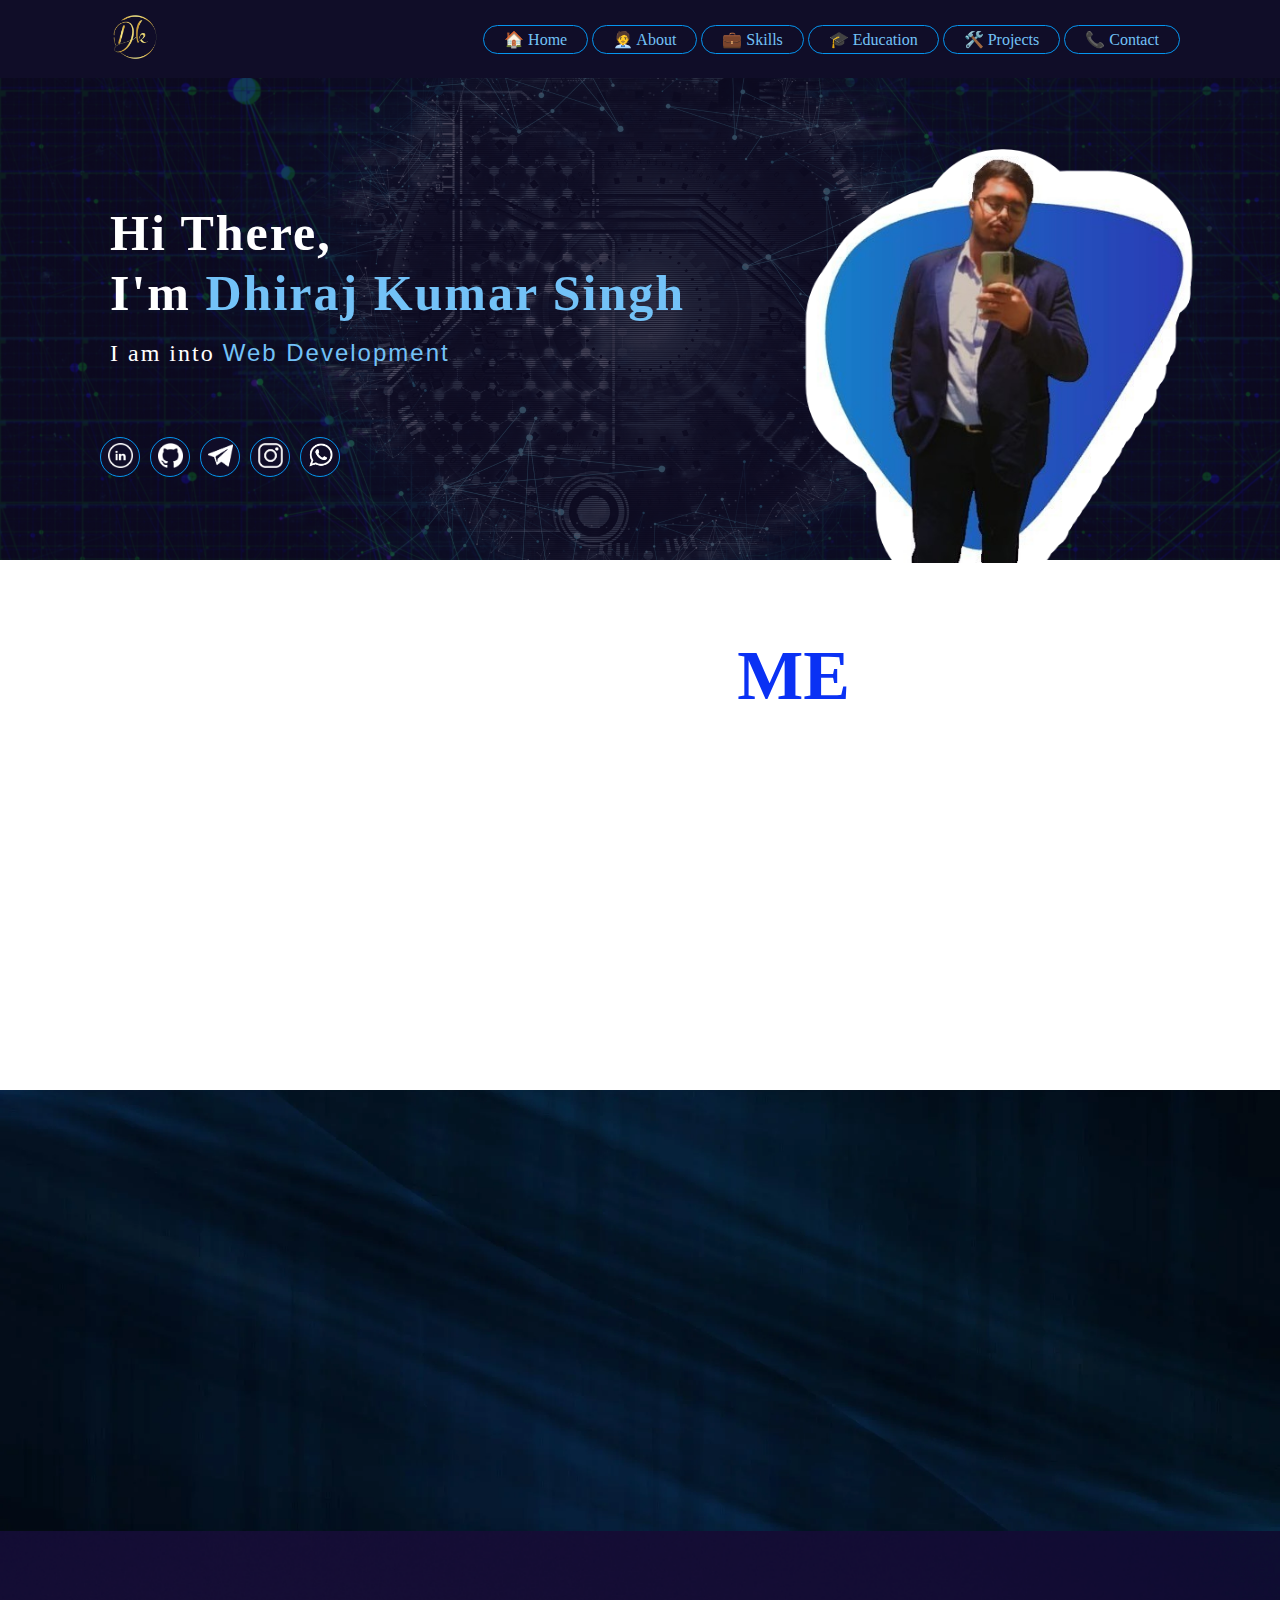
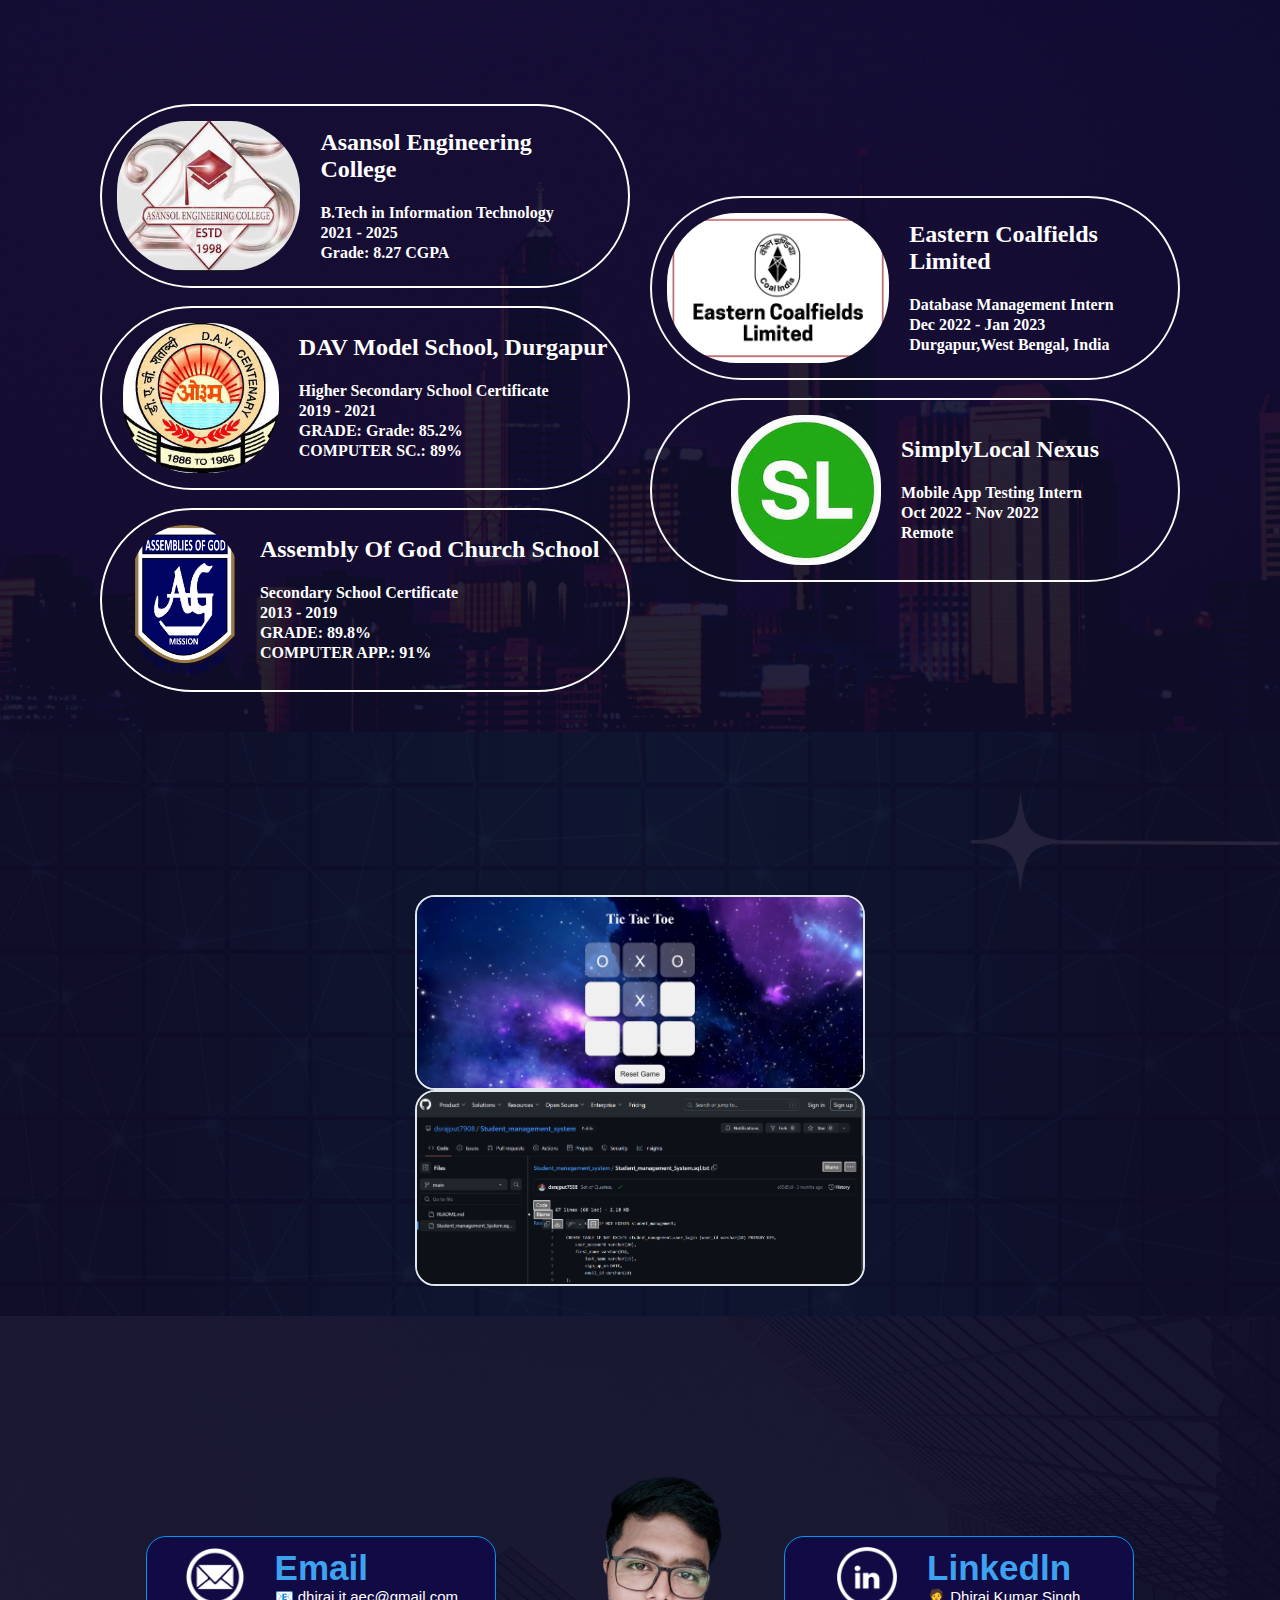
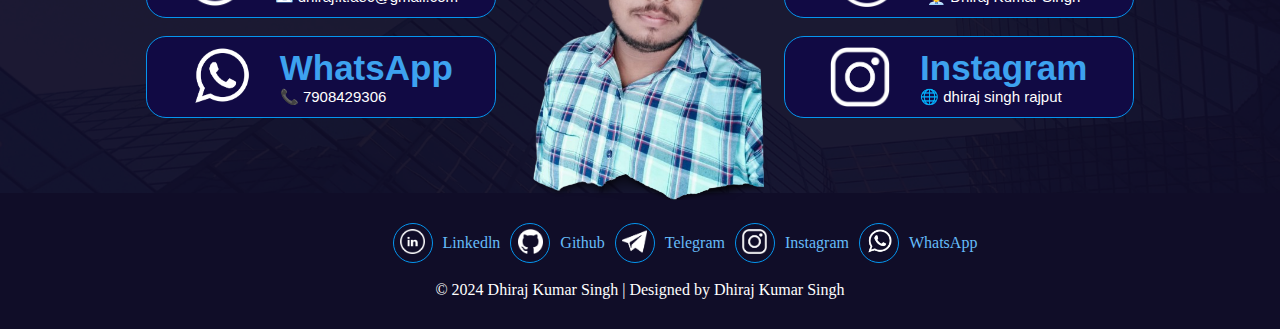
==== index.html @ 4621ebb4 "first commit" ====
<!DOCTYPE html>
<html lang="en">
<head>
    <meta charset="UTF-8">
    <meta name="viewport" content="width=device-width, initial-scale=1.0">
    <title>Dhiraj Portfolio</title>
    <link rel="icon" type="image/x-icon" href="images/dk_deep-.png">
    <link rel="stylesheet" href="style.css">
    <script src="script.js"></script>
</head>
<body>
    <header class="header">
       <nav>
        <div class="head-txt">
            <img src="images/dk_deep-.png" alt="">
        </div>
        <div class="head-btn">
            <a href="#home" class="scroll-to">🏠 Home</a>
            <a href="#about" class="scroll-to">🧑‍💼 About</a>
            <a href="#skills" class="scroll-to">💼 Skills</a>
            <a href="#education" class="scroll-to">🎓 Education</a>
            <a href="#project" class="scroll-to">🛠️ Projects</a>
            <a href="#contact" class="scroll-to">📞 Contact</a>
        </div>
       </nav>  
    </header>

    <section id="home">
        <div class="home">
            <table>
                <tr> 
                    <th>
                        <div class="heading">
                            <div>Hi There,</div>
                            <div>I'm <span class="colored-text">Dhiraj Kumar Singh</span></div>
                        </div>
                        <div class="sub-heading">
                            <div>I am into <span id="typing-container"></span></div>
                        </div>
                        <script src="script.js"></script>
                        <br><br><br>
                        <div class="logo-btn">
                            <button class="logo" onclick="openLink('https://www.linkedin.com/in/dhiraj-kumar-singh-a0631321b')"><img src="images/Linkidn.png" alt=""></button>
                            <button class="logo" onclick="openLink('https://github.com/dsrajput7908/')"><img src="images/Github.png" alt=""></button>
                            <button class="logo" onclick="openLink('https://telegram.me/+917908429306')"><img src="images/Telegram.png" alt=""></button>
                            <button class="logo" onclick="openLink('https://www.instagram.com/babusaheb.2605/')"><img src="images/Instagram.png" alt=""></button>
                            <button class="logo" onclick="openLink('https://wa.me/917908429306')"><img src="images/Whatsapp.png" alt=""></button>
                        </div>
                    </th> 
                    <th>
                        <div class="home-img"><img src="images/dhiraj-img.png" alt=""></div>
                    </th> 
                </tr>
            </table>
        </div>
    </section>

    <section id="about">
        <div class="about">
            <div class="abt-img"><img src="images/about.png" alt=""></div>
            <div class="about-hd">
                <h1>About <span style="color: #0a31f4;">ME</span></h1>
            </div>
            <div class="about-p">
                <p><span style="font-size: 20px; font-weight: bold; color: #67a4ea;">Hey there! 👋</span><br></p>
                <p>I'm Dhiraj, your friendly neighborhood code ninja 🚀. Imagine a mix of coffee-fueled coding marathons and brainstorming sessions under the starry digital sky 🌟. With a knack for turning caffeine into code and ideas into innovation, I'm on a mission to conquer the digital realm, one bug at a time. 💻</p>
                <p>When I'm not busy crafting software wonders, you'll find me diving into programming, scaling mountains ⛰️, and exploring the endless possibilities of tech. Plus, I've got a fiery passion for entrepreneurship 🔥.</p>
                <p>Let's connect, collaborate, and create some digital magic together! 🎩✨</p>
            </div>
        </div>
        <script src="script.js"></script>
    </section>
    
    <section id="skills">
        <div class="skills">
            <div class="skills-hd">
                <h1>My <span style="color: #0b1ef2;">Skills</span></h1>
            </div><br>
            <div class="skills-icons">
                <div class="card">
                    <img src="images/html.png" alt="HTML">
                    <h1>HTML</h1>
                </div>
                <div class="card">
                    <img src="images/css.png" alt="CSS">
                    <h1>CSS</h1>
                </div>
                <div class="card">
                    <img src="images/js.png" alt="JavaScript">
                    <h1>JavaScript</h1>
                </div>
                <div class="card">
                    <img src="images/java.png" alt="Java">
                    <h1>Java</h1>
                </div>
                <div class="card">
                    <img src="images/c.png" alt="C">
                    <h1>C</h1>
                </div>
                <div class="card">
                    <img src="images/python.png" alt="Python">
                    <h1>Python</h1>
                </div>
            </div>
        </div>
    </section>
    
    <section id="education">
        <div class="education">
            <div class="skills-hd">
                <h1>Education & <span style="color: #3606f8;">Experiences</span></h1>
            </div><br>
            <div class="ed-table">
                <table>
                    <tr>
                        <th>
                            <div class="ed-card">
                                <img src="images/aec_logo.png" alt="">
                                <div class="description1">
                                    <h1>Asansol Engineering College</h1><br>
                                    <p1>B.Tech in Information Technology</p1>
                                    <p2>2021 - 2025</p2>
                                    <p3>Grade: 8.27 CGPA</p3>
                                </div>
                            </div><br>
                            <div class="ed-card">
                                <img src="images/dav_logo.png" alt="">
                                <div class="description1">
                                    <h1>DAV Model School, Durgapur</h1><br>
                                    <p1>Higher Secondary School Certificate</p1>
                                    <p2>2019 - 2021</p2>
                                    <p3>GRADE: Grade: 85.2%</p3>
                                    <p3>COMPUTER SC.: 89%</p3>
                                </div>
                            </div><br>
                            <div class="ed-card">
                                <img src="images/Ag_logo.png" alt="">
                                <div class="description1">
                                    <h1>Assembly Of God Church School</h1><br>
                                    <p1>Secondary School Certificate</p1>
                                    <p2>2013 - 2019</p2>
                                    <p3>GRADE: 89.8%</p3>
                                    <p3>COMPUTER APP.: 91%</p3>
                                </div>
                            </div>
                        </th>
                        <th>
                            <div class="ex-card">
                                <img src="images/ECL logo.png" alt="">
                                <div class="description2">
                                    <h1>Eastern Coalfields Limited</h1><br>
                                    <p1>Database Management Intern</p1>
                                    <p2>Dec 2022 - Jan 2023</p2>
                                    <p3>Durgapur,West Bengal, India</p3>
                                </div>
                            </div><br>
                            <div class="ex-card">
                                <img src="images/SL_logo.png" alt="">
                                <div class="description2">
                                    <h1>SimplyLocal Nexus</h1><br>
                                    <p1>Mobile App Testing Intern</p1>
                                    <p2>Oct 2022 - Nov 2022</p2>
                                    <p3>Remote</p3>
                                </div>
                            </div><br>
                            </div>                        
                        </th>
                    </tr>
                </table>
            </div>
        </div>
    </section>
    
    <section id="project">
        <div class="project">
            <div class="skills-hd">
                <h1>My <span style="color: #0c30e5;">Projects</span></h1>
            </div><br>
            <div class="prs">
                <div class="pr-card">
                    <img src="images/TTT Game.png" alt="">
                    <div class="pr-body">
                        <h1>Tic-Tac-Toe Game</h1><br>
                        <p>This Tic Tac Toe Game is fun playing and also helps in Stress relieving.It is made using HTML, CSS, and JavaScript. It is the frontend of the website and took 2.5 days to complete.</p><br>
                        <a href="https://dsrajput7908.github.io/Tic-Tac-Toe-Game/">Github →</a>
                    </div>
                </div>
                </div>
                <div class="pr-card">
                    <img src="images/ST_SQL.png" alt="">
                    <div class="pr-body">
                        <h1>Student Management System in SQL</h1><br>
                        <p>The Github repository contains source code for Student Management System. The SQL queries are written for MYSQL database.</p><br>
                        <a href="https://github.com/dsrajput7908/Student_management_system">Github →</a>
                    </div>
                </div>
                </div>
            </div>
        </div>
    </section>
    
    <section id="contact">
        <div class="contact">
            <div class="skills-hd">
                <h1>Contact <span style="color: #1607ea;">Me</span></h1>
            </div>
            <div class="contact-body">
                <table>
                    <tr>
                        <th>
                            <div class="cont-card">
                                <img src="images/email.png" alt="Email Icon" class="card-img">
                                <div class="card-content">
                                    <h1 class="card-title">Email</h1>
                                    <a href="mailto:dhiraj.it.aec@gmail.com" class="card-email">📧 dhiraj.it.aec@gmail.com</a>
                                </div>
                            </div><br>
                            <div class="cont-card">
                                <img src="images/Whatsapp.png" alt="Whatsapp Icon" class="card-img">
                                <div class="card-content">
                                    <h1 class="card-title">WhatsApp</h1>
                                    <a href="tel:+917908429306" class="card-email">📞 7908429306</a>
                                </div>
                            </div>
                        </th>
                        <th>
                            <img src="images/contact-img.png" class="cont-img">
                        </th>
                        <th>
                            <div class="cont-card">
                                <img src="images/Linkidn.png" alt="Linkidn Icon" class="card-img">
                                <div class="card-content">
                                    <h1 class="card-title">Linkedln</h1>
                                    <a href="https://www.linkedin.com/in/dhiraj-kumar-singh-a0631321b" class="card-email">🧑‍💼 Dhiraj Kumar Singh</a>
                                </div>
                            </div><br>
                            <div class="cont-card">
                                <img src="images/Instagram.png" alt="Instagram Icon" class="card-img">
                                <div class="card-content">
                                    <h1 class="card-title">Instagram</h1>
                                    <a href="https://www.instagram.com/babusaheb.2605?igsh=MTluaXNweDVzamlpaQ==" class="card-email">🌐 dhiraj singh rajput</a>
                                </div>
                            </div>
                        </th>
                    </tr>
                </table>            
            </div>
        </div>
    </section>
    

    <footer>
        <div class="logo-btn2">
            <button class="logo" onclick="openLink('https://www.linkedin.com/in/dhiraj-kumar-singh-a0631321b')"><img src="images/Linkidn.png" alt=""></button>
            <p>Linkedln</p>
            <button class="logo" onclick="openLink('https://github.com/dsrajput7908/')"><img src="images/Github.png" alt=""></button>
            <p>Github</p>
            <button class="logo" onclick="openLink('https://telegram.me/+917908429306')"><img src="images/Telegram.png" alt=""></button>
            <p>Telegram</p>
            <button class="logo" onclick="openLink('https://www.instagram.com/babusaheb.2605?igsh=MTluaXNweDVzamlpaQ==')"><img src="images/Instagram.png" alt=""></button>
            <p>Instagram</p>
            <button class="logo" onclick="openLink('https://wa.me/917908429306')"><img src="images/Whatsapp.png" alt=""></button>
            <p>WhatsApp</p>
        </div><br>
        <div>
            &copy; 2024 Dhiraj Kumar Singh | Designed by Dhiraj Kumar Singh
        </div>
    </footer>
</body>
</html>
---- style.css ----
*{
    padding: 0;
    margin: 0;
    box-sizing: border-box;
    font-family: 'Times New Roman', Times, serif;
}

/* Keyframes for slide-in animation */
@keyframes slideInFromLeft {
    0% {
        transform: translateX(-30%);
        opacity: 0;
    }
    100% {
        transform: translateX(0);
        opacity: 1;
    }
}

/* Apply animation to buttons */
.animate-slide-in {
    animation: slideInFromLeft 1.5s ease-out forwards;
}

nav{
    display: flex;
    justify-content: space-between;
    align-items: center;
    text-align: center;
    width: 100%;
    top: 0;
    background-color: #100D28;
    color: aliceblue;
    position: fixed;
    padding: 2px 100px;
    box-sizing: border-box; 
    z-index: 1000;
}

nav .head-txt img{
    height: 70px;
}

nav .head-btn a{
    display: inline-block; 
    padding: 4px 20px; 
    background-color: #100D28;
    color: #73c2f7;
    border-radius: 50px;
    border: 1.3px solid #0595ef;
    cursor: pointer;
    text-decoration: none;
    transition: background-color 0.3s, color 0.3s, transform 0.2s;
}

nav .head-btn a:hover {
    background-color: #72d7f3;
    color: #100D28;
}

nav .head-btn a:active {
    background-color: #73c2f7; 
    color: #ffffff; 
    font-weight: bold;
    transform: scale(0.98); 
}

.home{
    display: flex;
    justify-content: center;
    align-items: center;
    background-size: cover; 
    background-position: center; 
    background-repeat: no-repeat;
    height: 500px;
    width: 100%;
    padding-top: 60px;
    padding-bottom: 0;
    margin-top: 60px;
    background-image: url('images/background-home.png');
    color: #ffffff;
}

table {
    width: 100%; 
    border-collapse: collapse;
    top: 40px;
}

th{
    padding: 10px; 
    text-align: left; 
}

.heading{
    font-size: 50px;
    color: #ffffff;
    text-align: left;
    padding-left: 100px;
    line-height: 60px;
    letter-spacing: 2px;
    font-family:'Segoe UI', Tahoma, Geneva, Verdana, sans-serif;
}

.sub-heading{
    font-size: 24px;
    color: #ffffff;
    text-align: left;
    padding-left: 100px;
    line-height: 60px;
    letter-spacing: 2px;
    font-weight: 100;
    font-family: Arial, Helvetica, sans-serif;
}

#typing-container {
    font-size: 24px;
    color: #73c2f7;
    text-align: left;
    line-height: 60px;
    letter-spacing: 2px;
    font-weight: 100;
    font-family: Arial, Helvetica, sans-serif;
}

.colored-text {
    color: #73c2f7; 
}

.home-img img{
    height: 450px;
    animation: float 2s ease-in-out infinite;
}

@keyframes float {
    0% {
        transform: translateY(0);
    }
    50% {
        transform: translateY(-22px);
    }
    100% {
        transform: translateY(0);
    }
}

.dcv{
    width: 170px;
    height: 40px;
    position: absolute;
    left: 100px;
    font-weight: bold;
    background-color: #100D28;
    color: #73c2f7;
    border-radius: 50px;
    border: 1.3px solid #0595ef;
    cursor: pointer;
    transition: background-color 0.3s, color 0.3s, transform 0.2s;
}

.dcv:hover {
    background-color: #73c2f7;
    color: #100D28;
}

.dcv:active {
    background-color: #0595ef; 
    color: #ffffff; 
    font-weight: bold;
    transform: scale(0.98); 
}

.logo{
    width: 40px;
    height: 40px;
    left: 100px;
    font-weight: bold;
    background-color: #100D28;
    color:  #73c2f7;
    border-radius: 50px;
    border: 1.3px solid #0595ef;
    cursor: pointer;
    transition: background-color 0.3s, color 0.3s, transform 0.2s;
}

.logo:hover {
    background-color: #0595ef;
    color: #100D28;
}

.logo:active {
    background-color: #0595ef; 
    color: #ffffff; 
    font-weight: bold;
    transform: scale(0.98); 
}

.logo img{
    height: 25px;
}

.logo-btn{
    padding-left: 90px;
    display: flex;
    gap: 10px;
    align-items: center;
}

.about{
    display: flex;
    flex-direction: column;
    justify-content: center;
    align-items: center;
    width: 100%;
    background-size: cover; 
    background-position: center; 
    background-repeat: no-repeat;
    position: relative;
    height: 530px;
    padding-left: 450px;
    padding-top: 30px;
    padding-bottom: 100px;
    color: #ffffff;
    background-image: url('images/About\ Banner.png');
}

.about-hd{
    display: flex;  
    align-items: center;     
    text-align: center;     
    height: 100%;
    width: 80%;
    font-size: 35px;
    font-weight: bold;
    color: #ffffff;
    font-family: Verdana, Geneva, Tahoma, sans-serif;
    opacity: 0;
    transform: translateY(50px);
    transition: opacity 0.5s ease-out, transform 1s ease-out;
    margin: 20px 0;
}

.about-hd.visible{
    opacity: 1;
    transform: translateY(0);
}

.about-p{
    display: flex;
    flex-direction: column;
    height: 100%;
    width: 80%;
    padding-right: 30px;
    font-size: 15px;
    font-family:Verdana, Geneva, Tahoma, sans-serif;
}

.about-p p {
    opacity: 0;
    transform: translateY(20px);
    transition: opacity 0.5s ease-out, transform 1s ease-out;
    margin: 10px 0;
}

.about-p p.visible {
    opacity: 1;
    transform: translateY(0);
}

.abt-img img{
    display: flex;
    position: absolute;
    height: 380px;
    left: 3%;
    margin-top: 30px;
    transform: translateY(50px);
    transition: opacity 0.5s ease-out, transform 1s ease-out;
}

.abt-img.visible img {
    opacity: 1;
    transform: translateY(0);
}

.skills {
    display: flex;  
    flex-direction: column;
    justify-content: center; 
    align-items: center;       
    background-image: url('images/skills-bg.png');
    background-size: cover; 
    background-position: center; 
    background-repeat: no-repeat;
    padding: 60px 40px; /* Added padding for better spacing */
    width: 100%;
}

.skills-hd {
    display: flex;  
    justify-content: center; 
    align-items: center;     
    text-align: center;     
    width: 100%; /* Changed to 100% for full-width heading */
    margin-bottom: 20px;
    font-size: 35px;
    font-weight: bold;
    color: white;
    font-family: Verdana, Geneva, Tahoma, sans-serif;
    opacity: 0;
    transform: translateY(50px);
    transition: opacity 0.5s ease-out, transform 1s ease-out;
}

.skills-hd.visible{
    opacity: 1;
    transform: translateY(0);
}

.skills-icons {
    display: flex;
    flex-wrap: wrap;
    justify-content: center;
    gap: 20px;
}

.card {
    width: 150px; 
    text-align: center;
    font-family: Verdana, Geneva, Tahoma, sans-serif;
    color: white;
    font-size: 15px;
    border: white;
    border-radius: 8px; 
    padding: 10px; 
    box-shadow: 0 4px 8px rgba(224, 231, 236, 0.1); 
    opacity: 0;
    transform: translateX(-100px);
    transition: transform 1s ease-out, opacity 1s ease-out, transform 0.3s;
}

.card.visible {
    opacity: 1;
    transform: translateX(0);
}

.card img {
    width: 100%;
    border-radius: 4px; 
}

.card h1 {
    font-size: 18px; 
    margin-top: 10px; 
}

.card:hover {
    transform: scale(1.05);
    box-shadow: 0 8px 16px rgba(4, 24, 242, 0.473); 
}

.education{
    display: flex;  
    flex-direction: column;
    justify-content: center; 
    align-items: center;   
    padding-top: 45px;   
    padding-bottom: 30px; 
    background-image: url('images/education\ banner.png');
    background-size: cover; 
    background-position: center; 
    background-repeat: no-repeat;
    width: 100%;
}

.education table{
    width: 100%;
}

.ed-card, .ex-card{
    display: flex;
    justify-content: center;
    align-items: center;
    width: 530px;
    border-radius: 100px;
    padding: 15px;
    gap: 20px;
    transition: transform 0.3s, box-shadow 0.3s;
}

.ed-card img, .ex-card img{
    height: 150px;
    border-radius: 70px;
}

.ed-card{
    background-color: none;
    border: 2px solid #ffffff;
}

.ex-card{
    background-color: none;
    border: 2px solid #f8f8f8;
}

.ex-card:hover{
    transform: translateY(-10px);
    box-shadow: 0 8px 16px rgba(4, 24, 242, 0.473); 
}

.ed-card:hover{
    transform: translateY(-10px);
    box-shadow: 0 8px 16px rgba(5, 75, 227, 0.703); 
}

.description1, .description2{
    display: flex;
    flex-direction: column;
    justify-content: center;
    align-items: left;
    font-family: 'Arial', sans-serif;
    line-height: 20px;
}

.description1 h1, .description2 h1{
    font-size: 1.5em;
    font-weight: bolder;
    line-height: 27px;
}

.description1 p1, .description1 p2, .description1 p3{
    color: white;
}

.description1{
    color: white;
}

.description2{
    color: white;
}

.description2 p1, .description2 p2, .description2 p3{
    color: white;
}

 .project{
    display: flex;
    flex-direction: column;
    justify-content: center;
    align-items: center;
    padding-top: 45px;   
    padding-bottom: 30px; 
    background-image: url('images/pr-banner.png');
    background-size: cover; 
    background-position: center; 
    background-repeat: no-repeat;
    width: 100%;
 }

 .prs{
    display: flex;
    flex-wrap: wrap;
    justify-content: center;
    gap: 20px;
 }

 .pr-card{
    display: flex;
    position: relative;
    overflow: hidden;
    border-radius: 20px;
    border: 2px solid #e0e8ed;
    width: 450px;
    height: 100%;
 }

 .pr-card img{
    width: 100%;
    object-fit: cover;
  }

.pr-body{
    display: flex;
    flex-direction: column;
    justify-content: center;
    align-items: left;
    width: 100%;
    height: 100%;
    left: 0;
    bottom: -100%;
    position: absolute;
    color: #ffffff;
    padding: 15px 20px;
    background-color: rgba(0, 0, 0, 0.55);
    backdrop-filter: blur(5px);
    transition: 1.5s;
}

.pr-card:hover .pr-body{
    bottom: 0;
    box-shadow: 0 8px 16px rgba(4, 24, 242, 0.473); 
}

.pr-body h1{
    text-transform: capitalize;
    font-size: 25px;
    font-family: cursive;
    font-weight: bolder;
}

.pr-body a{
    text-transform: capitalize;
    font-size: 15px;
    font-family: cursive;
    font-weight: bolder;
    cursor: pointer;
    color: #0595ef;
    text-decoration: none;
}

.contact{
    display: flex;
    flex-direction: column;
    justify-content: center;
    align-items: center;
    padding-top: 45px;    
    background-image: url('images/contact-banner.png');
    background-size: cover; 
    background-position: center; 
    background-repeat: no-repeat;
    width: 100%;
    height: 477px;
 }

 .contact-body{
    display: flex;
    flex-wrap: wrap;
    justify-content: center;
    gap: 50px;
 }

 .contact-body table{
    width: 80%;
 }

 .cont-card{
    display: flex;
    justify-content: center;
    align-items: center;
    width: 350px;
    border-radius: 20px;
    padding: 10px;
    background-color: #110A44;
    border: 1.5px solid #0595ef;
    gap: 30px;
    transition: transform 0.3s;
 }

 .cont-card:hover {
    transform: translateY(-10px);
    box-shadow: 0 8px 16px rgba(4, 24, 242, 0.473);
}

 .card-content {
    display: flex;
    flex-direction: column;
}

.card-content h1{
    font-size: 35px;
    color: #3da2ef;
    font-family: 'Segoe UI', Tahoma, Geneva, Verdana, sans-serif;
}

.card-content a{
    font-size: 15px;
    font-weight: 100;
    color: #ffffff;
    text-decoration: none;
    font-family: 'Segoe UI', Tahoma, Geneva, Verdana, sans-serif;
}

 .cont-card img{
    width: 60px;
    height: 60px;
    display: block;
 }

 .cont-img{
    height: 350px;
 }

 footer {
    background-color: #100D28; 
    padding: 30px 0; 
    text-align: center; 
    color: #ffffff;
}

.logo-btn2{
    display: flex;
    justify-content: center; 
    align-items: center;
    flex-wrap: wrap; 
    padding-left: 90px;
    gap: 10px;
    align-items: center;
    color: #66bcf9;
}
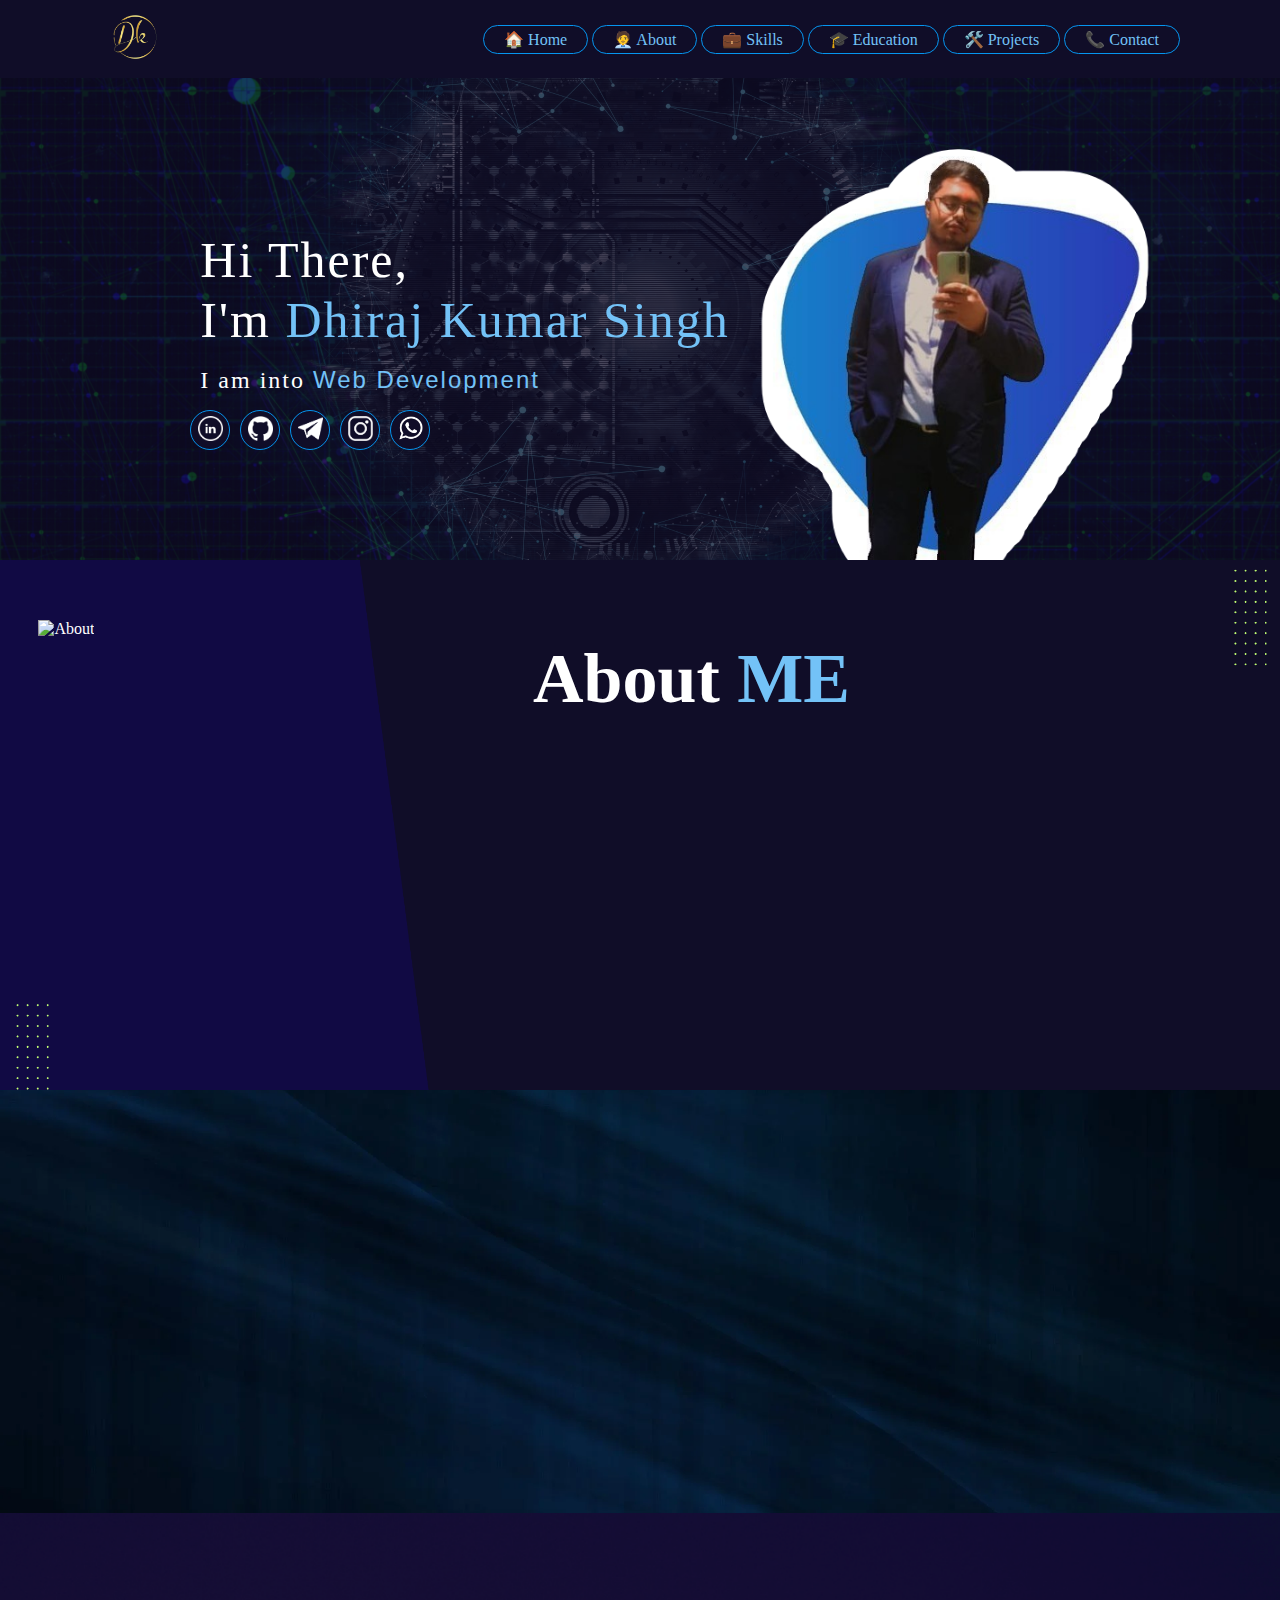
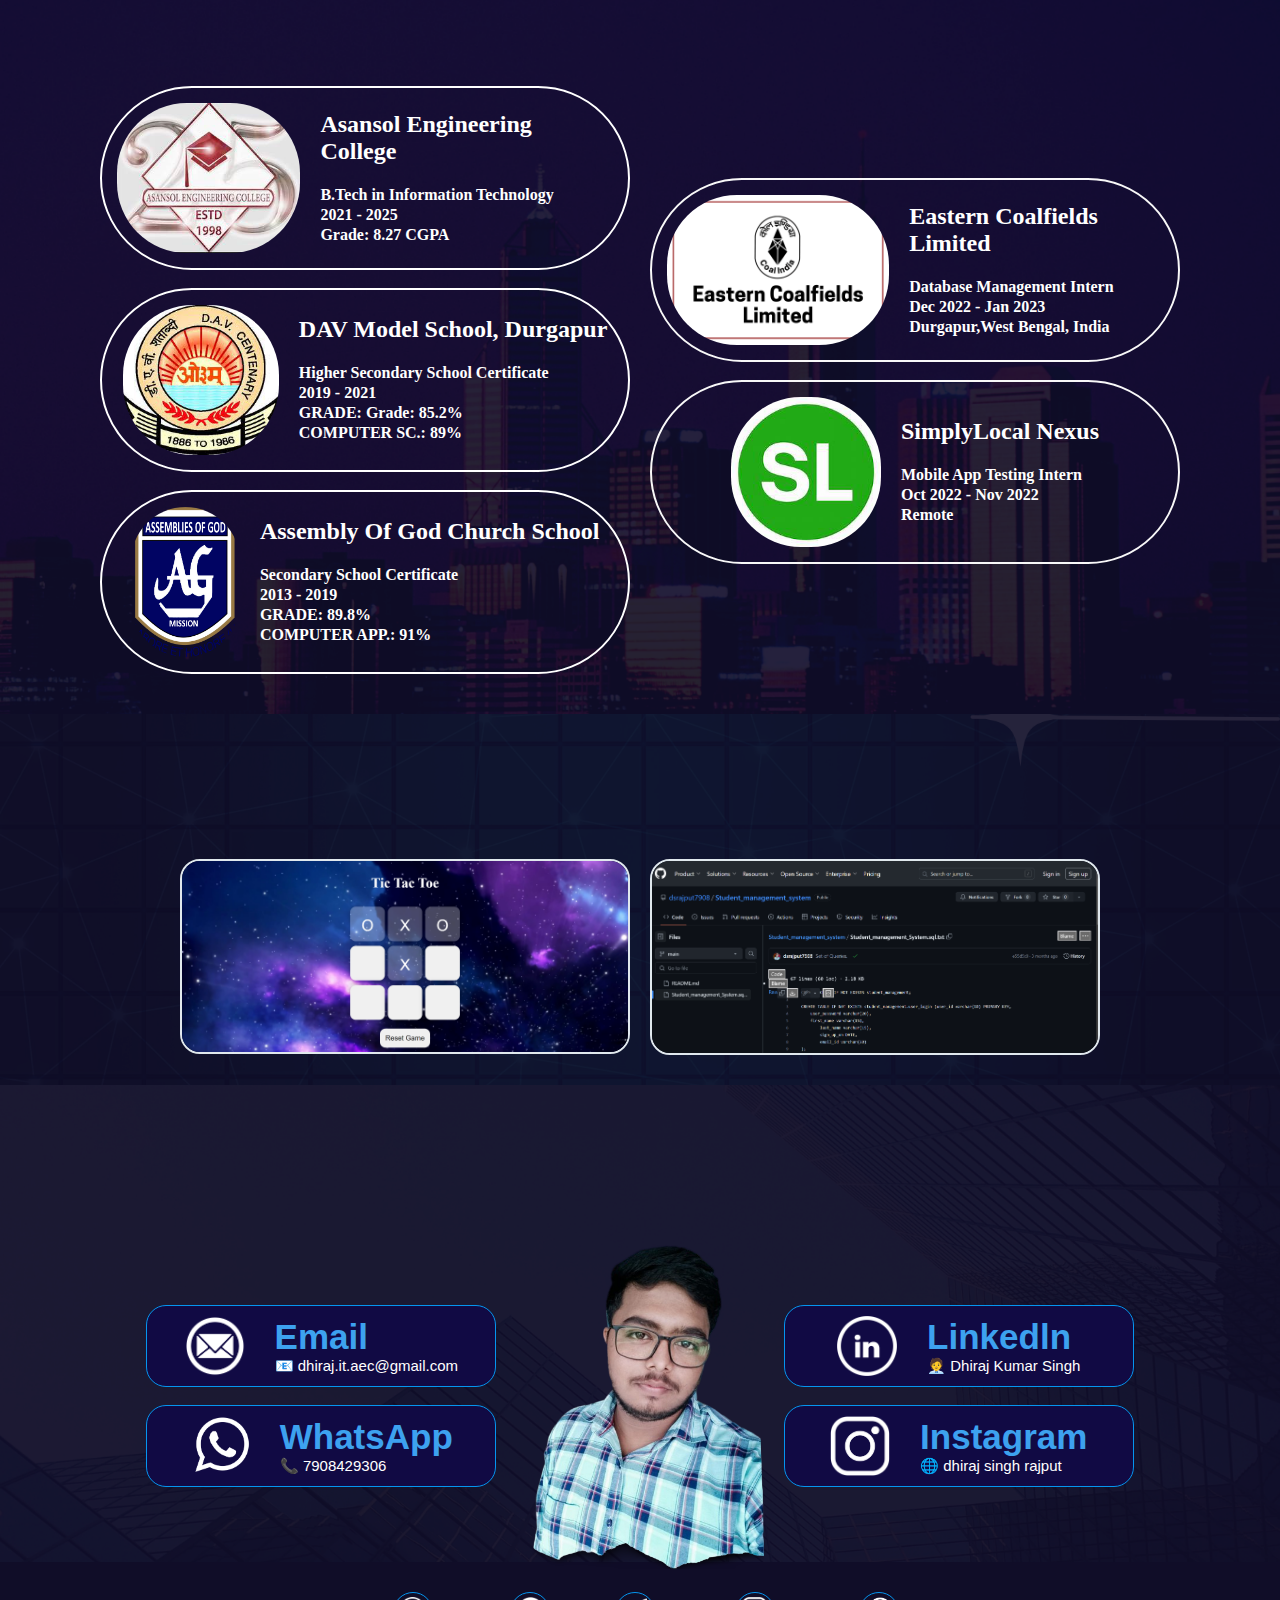
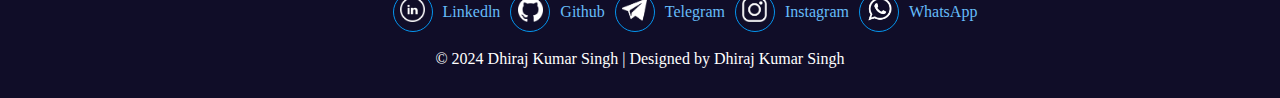
==== commit a59a57a1: "Fixed some Bugs" ====
--- a/index.html
+++ b/index.html
@@ -6,30 +6,30 @@
     <title>Dhiraj Portfolio</title>
     <link rel="icon" type="image/x-icon" href="images/dk_deep-.png">
     <link rel="stylesheet" href="style.css">
-    <script src="script.js"></script>
+    <script src="script.js" defer></script>
 </head>
 <body>
     <header class="header">
-       <nav>
-        <div class="head-txt">
-            <img src="images/dk_deep-.png" alt="">
-        </div>
-        <div class="head-btn">
-            <a href="#home" class="scroll-to">🏠 Home</a>
-            <a href="#about" class="scroll-to">🧑‍💼 About</a>
-            <a href="#skills" class="scroll-to">💼 Skills</a>
-            <a href="#education" class="scroll-to">🎓 Education</a>
-            <a href="#project" class="scroll-to">🛠️ Projects</a>
-            <a href="#contact" class="scroll-to">📞 Contact</a>
-        </div>
-       </nav>  
+        <nav>
+            <div class="head-txt">
+                <img src="images/dk_deep-.png" alt="Logo">
+            </div>
+            <div class="head-btn">
+                <a href="#home" class="scroll-to">🏠 Home</a>
+                <a href="#about" class="scroll-to">🧑‍💼 About</a>
+                <a href="#skills" class="scroll-to">💼 Skills</a>
+                <a href="#education" class="scroll-to">🎓 Education</a>
+                <a href="#project" class="scroll-to">🛠️ Projects</a>
+                <a href="#contact" class="scroll-to">📞 Contact</a>
+            </div>
+        </nav>
     </header>
 
-    <section id="home">
-        <div class="home">
-            <table>
-                <tr> 
-                    <th>
+    <main>
+        <section id="home" class="section">
+            <div class="container">
+                <div class="home">
+                    <div class="home-content">
                         <div class="heading">
                             <div>Hi There,</div>
                             <div>I'm <span class="colored-text">Dhiraj Kumar Singh</span></div>
@@ -37,234 +37,237 @@
                         <div class="sub-heading">
                             <div>I am into <span id="typing-container"></span></div>
                         </div>
-                        <script src="script.js"></script>
-                        <br><br><br>
                         <div class="logo-btn">
-                            <button class="logo" onclick="openLink('https://www.linkedin.com/in/dhiraj-kumar-singh-a0631321b')"><img src="images/Linkidn.png" alt=""></button>
-                            <button class="logo" onclick="openLink('https://github.com/dsrajput7908/')"><img src="images/Github.png" alt=""></button>
-                            <button class="logo" onclick="openLink('https://telegram.me/+917908429306')"><img src="images/Telegram.png" alt=""></button>
-                            <button class="logo" onclick="openLink('https://www.instagram.com/babusaheb.2605/')"><img src="images/Instagram.png" alt=""></button>
-                            <button class="logo" onclick="openLink('https://wa.me/917908429306')"><img src="images/Whatsapp.png" alt=""></button>
-                        </div>
-                    </th> 
-                    <th>
-                        <div class="home-img"><img src="images/dhiraj-img.png" alt=""></div>
-                    </th> 
-                </tr>
-            </table>
-        </div>
-    </section>
-
-    <section id="about">
-        <div class="about">
-            <div class="abt-img"><img src="images/about.png" alt=""></div>
-            <div class="about-hd">
-                <h1>About <span style="color: #0a31f4;">ME</span></h1>
-            </div>
-            <div class="about-p">
-                <p><span style="font-size: 20px; font-weight: bold; color: #67a4ea;">Hey there! 👋</span><br></p>
-                <p>I'm Dhiraj, your friendly neighborhood code ninja 🚀. Imagine a mix of coffee-fueled coding marathons and brainstorming sessions under the starry digital sky 🌟. With a knack for turning caffeine into code and ideas into innovation, I'm on a mission to conquer the digital realm, one bug at a time. 💻</p>
-                <p>When I'm not busy crafting software wonders, you'll find me diving into programming, scaling mountains ⛰️, and exploring the endless possibilities of tech. Plus, I've got a fiery passion for entrepreneurship 🔥.</p>
-                <p>Let's connect, collaborate, and create some digital magic together! 🎩✨</p>
-            </div>
-        </div>
-        <script src="script.js"></script>
-    </section>
+                            <button class="logo" onclick="openLink('https://www.linkedin.com/in/dhiraj-kumar-singh-a0631321b')"><img src="images/Linkidn.png" alt="LinkedIn"></button>
+                            <button class="logo" onclick="openLink('https://github.com/dsrajput7908/')"><img src="images/Github.png" alt="GitHub"></button>
+                            <button class="logo" onclick="openLink('https://telegram.me/+917908429306')"><img src="images/Telegram.png" alt="Telegram"></button>
+                            <button class="logo" onclick="openLink('https://www.instagram.com/babusaheb.2605/')"><img src="images/Instagram.png" alt="Instagram"></button>
+                            <button class="logo" onclick="openLink('https://wa.me/917908429306')"><img src="images/Whatsapp.png" alt="WhatsApp"></button>
+                        </div>
+                    </div>
+                    <div class="home-img">
+                        <img src="images/dhiraj-img.png" alt="Dhiraj Kumar Singh">
+                    </div>
+                </div>
+            </div>
+        </section>
+
+        <section id="about" class="section">
+            <div class="container">
+                <div class="about">
+                    <div class="abt-img">
+                        <img src="images/about.png" alt="About">
+                    </div>
+                    <div class="about-hd">
+                        <h1>About <span class="colored-text">ME</span></h1>
+                    </div>
+                    <div class="about-p">
+                        <p><span class="bold-text">Hey there! 👋</span></p>
+                        <p>I'm Dhiraj, your friendly neighborhood code ninja 🚀. Imagine a mix of coffee-fueled coding marathons and brainstorming sessions under the starry digital sky 🌟. With a knack for turning caffeine into code and ideas into innovation, I'm on a mission to conquer the digital realm, one bug at a time. 💻</p>
+                        <p>When I'm not busy crafting software wonders, you'll find me diving into programming, scaling mountains ⛰️, and exploring the endless possibilities of tech. Plus, I've got a fiery passion for entrepreneurship 🔥.</p>
+                        <p>Let's connect, collaborate, and create some digital magic together! 🎩✨</p>
+                    </div>
+                </div>
+            </div>
+        </section>
+
+        <section id="skills" class="section">
+            <div class="container">
+                <div class="skills">
+                    <div class="skills-hd">
+                        <h1>My <span class="colored-text">Skills</span></h1>
+                    </div>
+                    <div class="skills-icons">
+                        <div class="card">
+                            <img src="images/html.png" alt="HTML">
+                            <h1>HTML</h1>
+                        </div>
+                        <div class="card">
+                            <img src="images/css.png" alt="CSS">
+                            <h1>CSS</h1>
+                        </div>
+                        <div class="card">
+                            <img src="images/js.png" alt="JavaScript">
+                            <h1>JavaScript</h1>
+                        </div>
+                        <div class="card">
+                            <img src="images/java.png" alt="Java">
+                            <h1>Java</h1>
+                        </div>
+                        <div class="card">
+                            <img src="images/c.png" alt="C">
+                            <h1>C</h1>
+                        </div>
+                        <div class="card">
+                            <img src="images/python.png" alt="Python">
+                            <h1>Python</h1>
+                        </div>
+                    </div>
+                </div>
+            </div>
+        </section>
+
+        <section id="education">
+            <div class="education">
+                <div class="skills-hd">
+                    <h1>Education & <span style="color: #3606f8;">Experiences</span></h1>
+                </div><br>
+                <div class="ed-table">
+                    <table>
+                        <tr>
+                            <th>
+                                <div class="ed-card">
+                                    <img src="images/aec_logo.png" alt="">
+                                    <div class="description1">
+                                        <h1>Asansol Engineering College</h1><br>
+                                        <p1>B.Tech in Information Technology</p1>
+                                        <p2>2021 - 2025</p2>
+                                        <p3>Grade: 8.27 CGPA</p3>
+                                    </div>
+                                </div><br>
+                                <div class="ed-card">
+                                    <img src="images/dav_logo.png" alt="">
+                                    <div class="description1">
+                                        <h1>DAV Model School, Durgapur</h1><br>
+                                        <p1>Higher Secondary School Certificate</p1>
+                                        <p2>2019 - 2021</p2>
+                                        <p3>GRADE: Grade: 85.2%</p3>
+                                        <p3>COMPUTER SC.: 89%</p3>
+                                    </div>
+                                </div><br>
+                                <div class="ed-card">
+                                    <img src="images/Ag_logo.png" alt="">
+                                    <div class="description1">
+                                        <h1>Assembly Of God Church School</h1><br>
+                                        <p1>Secondary School Certificate</p1>
+                                        <p2>2013 - 2019</p2>
+                                        <p3>GRADE: 89.8%</p3>
+                                        <p3>COMPUTER APP.: 91%</p3>
+                                    </div>
+                                </div>
+                            </th>
+                            <th>
+                                <div class="ex-card">
+                                    <img src="images/ECL logo.png" alt="">
+                                    <div class="description2">
+                                        <h1>Eastern Coalfields Limited</h1><br>
+                                        <p1>Database Management Intern</p1>
+                                        <p2>Dec 2022 - Jan 2023</p2>
+                                        <p3>Durgapur,West Bengal, India</p3>
+                                    </div>
+                                </div><br>
+                                <div class="ex-card">
+                                    <img src="images/SL_logo.png" alt="">
+                                    <div class="description2">
+                                        <h1>SimplyLocal Nexus</h1><br>
+                                        <p1>Mobile App Testing Intern</p1>
+                                        <p2>Oct 2022 - Nov 2022</p2>
+                                        <p3>Remote</p3>
+                                    </div>
+                                </div><br>
+                                </div>                        
+                            </th>
+                        </tr>
+                    </table>
+                </div>
+            </div>
+        </section>
     
-    <section id="skills">
-        <div class="skills">
-            <div class="skills-hd">
-                <h1>My <span style="color: #0b1ef2;">Skills</span></h1>
+
+        <section id="project" class="section">
+            <div class="container">
+                <div class="project">
+                    <div class="skills-hd">
+                        <h1>My <span class="colored-text">Projects</span></h1>
+                    </div>
+                    <div class="prs">
+                        <div class="pr-card">
+                            <img src="images/TTT Game.png" alt="Tic-Tac-Toe Game">
+                            <div class="pr-body">
+                                <h1>Tic-Tac-Toe Game</h1>
+                                <p>This Tic Tac Toe Game is fun playing and also helps in Stress relieving. It is made using HTML, CSS, and JavaScript. It is the frontend of the website and took 2.5 days to complete.</p>
+                                <a href="https://dsrajput7908.github.io/Tic-Tac-Toe-Game/">Github →</a>
+                            </div>
+                        </div>
+                        <div class="pr-card">
+                            <img src="images/ST_SQL.png" alt="Student Management System in SQL">
+                            <div class="pr-body">
+                                <h1>Student Management System in SQL</h1>
+                                <p>The Github repository contains source code for Student Management System. The SQL queries are written for MYSQL database.</p>
+                                <a href="https://github.com/dsrajput7908/Student_management_system">Github →</a>
+                            </div>
+                        </div>
+                    </div>
+                </div>
+            </div>
+        </section>
+
+        <section id="contact">
+            <div class="contact">
+                <div class="skills-hd">
+                    <h1>Contact <span style="color: #1607ea;">Me</span></h1>
+                </div>
+                <div class="contact-body">
+                    <table>
+                        <tr>
+                            <th>
+                                <div class="cont-card">
+                                    <img src="images/email.png" alt="Email Icon" class="card-img">
+                                    <div class="card-content">
+                                        <h1 class="card-title">Email</h1>
+                                        <a href="mailto:dhiraj.it.aec@gmail.com" class="card-email">📧 dhiraj.it.aec@gmail.com</a>
+                                    </div>
+                                </div><br>
+                                <div class="cont-card">
+                                    <img src="images/Whatsapp.png" alt="Whatsapp Icon" class="card-img">
+                                    <div class="card-content">
+                                        <h1 class="card-title">WhatsApp</h1>
+                                        <a href="tel:+917908429306" class="card-email">📞 7908429306</a>
+                                    </div>
+                                </div>
+                            </th>
+                            <th>
+                                <img src="images/contact-img.png" class="cont-img">
+                            </th>
+                            <th>
+                                <div class="cont-card">
+                                    <img src="images/Linkidn.png" alt="Linkidn Icon" class="card-img">
+                                    <div class="card-content">
+                                        <h1 class="card-title">Linkedln</h1>
+                                        <a href="https://www.linkedin.com/in/dhiraj-kumar-singh-a0631321b" class="card-email">🧑‍💼 Dhiraj Kumar Singh</a>
+                                    </div>
+                                </div><br>
+                                <div class="cont-card">
+                                    <img src="images/Instagram.png" alt="Instagram Icon" class="card-img">
+                                    <div class="card-content">
+                                        <h1 class="card-title">Instagram</h1>
+                                        <a href="https://www.instagram.com/babusaheb.2605?igsh=MTluaXNweDVzamlpaQ==" class="card-email">🌐 dhiraj singh rajput</a>
+                                    </div>
+                                </div>
+                            </th>
+                        </tr>
+                    </table>            
+                </div>
+            </div>
+        </section>
+        
+    
+        <footer>
+            <div class="logo-btn2">
+                <button class="logo" onclick="openLink('https://www.linkedin.com/in/dhiraj-kumar-singh-a0631321b')"><img src="images/Linkidn.png" alt=""></button>
+                <p>Linkedln</p>
+                <button class="logo" onclick="openLink('https://github.com/dsrajput7908/')"><img src="images/Github.png" alt=""></button>
+                <p>Github</p>
+                <button class="logo" onclick="openLink('https://telegram.me/+917908429306')"><img src="images/Telegram.png" alt=""></button>
+                <p>Telegram</p>
+                <button class="logo" onclick="openLink('https://www.instagram.com/babusaheb.2605?igsh=MTluaXNweDVzamlpaQ==')"><img src="images/Instagram.png" alt=""></button>
+                <p>Instagram</p>
+                <button class="logo" onclick="openLink('https://wa.me/917908429306')"><img src="images/Whatsapp.png" alt=""></button>
+                <p>WhatsApp</p>
             </div><br>
-            <div class="skills-icons">
-                <div class="card">
-                    <img src="images/html.png" alt="HTML">
-                    <h1>HTML</h1>
-                </div>
-                <div class="card">
-                    <img src="images/css.png" alt="CSS">
-                    <h1>CSS</h1>
-                </div>
-                <div class="card">
-                    <img src="images/js.png" alt="JavaScript">
-                    <h1>JavaScript</h1>
-                </div>
-                <div class="card">
-                    <img src="images/java.png" alt="Java">
-                    <h1>Java</h1>
-                </div>
-                <div class="card">
-                    <img src="images/c.png" alt="C">
-                    <h1>C</h1>
-                </div>
-                <div class="card">
-                    <img src="images/python.png" alt="Python">
-                    <h1>Python</h1>
-                </div>
-            </div>
-        </div>
-    </section>
-    
-    <section id="education">
-        <div class="education">
-            <div class="skills-hd">
-                <h1>Education & <span style="color: #3606f8;">Experiences</span></h1>
-            </div><br>
-            <div class="ed-table">
-                <table>
-                    <tr>
-                        <th>
-                            <div class="ed-card">
-                                <img src="images/aec_logo.png" alt="">
-                                <div class="description1">
-                                    <h1>Asansol Engineering College</h1><br>
-                                    <p1>B.Tech in Information Technology</p1>
-                                    <p2>2021 - 2025</p2>
-                                    <p3>Grade: 8.27 CGPA</p3>
-                                </div>
-                            </div><br>
-                            <div class="ed-card">
-                                <img src="images/dav_logo.png" alt="">
-                                <div class="description1">
-                                    <h1>DAV Model School, Durgapur</h1><br>
-                                    <p1>Higher Secondary School Certificate</p1>
-                                    <p2>2019 - 2021</p2>
-                                    <p3>GRADE: Grade: 85.2%</p3>
-                                    <p3>COMPUTER SC.: 89%</p3>
-                                </div>
-                            </div><br>
-                            <div class="ed-card">
-                                <img src="images/Ag_logo.png" alt="">
-                                <div class="description1">
-                                    <h1>Assembly Of God Church School</h1><br>
-                                    <p1>Secondary School Certificate</p1>
-                                    <p2>2013 - 2019</p2>
-                                    <p3>GRADE: 89.8%</p3>
-                                    <p3>COMPUTER APP.: 91%</p3>
-                                </div>
-                            </div>
-                        </th>
-                        <th>
-                            <div class="ex-card">
-                                <img src="images/ECL logo.png" alt="">
-                                <div class="description2">
-                                    <h1>Eastern Coalfields Limited</h1><br>
-                                    <p1>Database Management Intern</p1>
-                                    <p2>Dec 2022 - Jan 2023</p2>
-                                    <p3>Durgapur,West Bengal, India</p3>
-                                </div>
-                            </div><br>
-                            <div class="ex-card">
-                                <img src="images/SL_logo.png" alt="">
-                                <div class="description2">
-                                    <h1>SimplyLocal Nexus</h1><br>
-                                    <p1>Mobile App Testing Intern</p1>
-                                    <p2>Oct 2022 - Nov 2022</p2>
-                                    <p3>Remote</p3>
-                                </div>
-                            </div><br>
-                            </div>                        
-                        </th>
-                    </tr>
-                </table>
-            </div>
-        </div>
-    </section>
-    
-    <section id="project">
-        <div class="project">
-            <div class="skills-hd">
-                <h1>My <span style="color: #0c30e5;">Projects</span></h1>
-            </div><br>
-            <div class="prs">
-                <div class="pr-card">
-                    <img src="images/TTT Game.png" alt="">
-                    <div class="pr-body">
-                        <h1>Tic-Tac-Toe Game</h1><br>
-                        <p>This Tic Tac Toe Game is fun playing and also helps in Stress relieving.It is made using HTML, CSS, and JavaScript. It is the frontend of the website and took 2.5 days to complete.</p><br>
-                        <a href="https://dsrajput7908.github.io/Tic-Tac-Toe-Game/">Github →</a>
-                    </div>
-                </div>
-                </div>
-                <div class="pr-card">
-                    <img src="images/ST_SQL.png" alt="">
-                    <div class="pr-body">
-                        <h1>Student Management System in SQL</h1><br>
-                        <p>The Github repository contains source code for Student Management System. The SQL queries are written for MYSQL database.</p><br>
-                        <a href="https://github.com/dsrajput7908/Student_management_system">Github →</a>
-                    </div>
-                </div>
-                </div>
-            </div>
-        </div>
-    </section>
-    
-    <section id="contact">
-        <div class="contact">
-            <div class="skills-hd">
-                <h1>Contact <span style="color: #1607ea;">Me</span></h1>
-            </div>
-            <div class="contact-body">
-                <table>
-                    <tr>
-                        <th>
-                            <div class="cont-card">
-                                <img src="images/email.png" alt="Email Icon" class="card-img">
-                                <div class="card-content">
-                                    <h1 class="card-title">Email</h1>
-                                    <a href="mailto:dhiraj.it.aec@gmail.com" class="card-email">📧 dhiraj.it.aec@gmail.com</a>
-                                </div>
-                            </div><br>
-                            <div class="cont-card">
-                                <img src="images/Whatsapp.png" alt="Whatsapp Icon" class="card-img">
-                                <div class="card-content">
-                                    <h1 class="card-title">WhatsApp</h1>
-                                    <a href="tel:+917908429306" class="card-email">📞 7908429306</a>
-                                </div>
-                            </div>
-                        </th>
-                        <th>
-                            <img src="images/contact-img.png" class="cont-img">
-                        </th>
-                        <th>
-                            <div class="cont-card">
-                                <img src="images/Linkidn.png" alt="Linkidn Icon" class="card-img">
-                                <div class="card-content">
-                                    <h1 class="card-title">Linkedln</h1>
-                                    <a href="https://www.linkedin.com/in/dhiraj-kumar-singh-a0631321b" class="card-email">🧑‍💼 Dhiraj Kumar Singh</a>
-                                </div>
-                            </div><br>
-                            <div class="cont-card">
-                                <img src="images/Instagram.png" alt="Instagram Icon" class="card-img">
-                                <div class="card-content">
-                                    <h1 class="card-title">Instagram</h1>
-                                    <a href="https://www.instagram.com/babusaheb.2605?igsh=MTluaXNweDVzamlpaQ==" class="card-email">🌐 dhiraj singh rajput</a>
-                                </div>
-                            </div>
-                        </th>
-                    </tr>
-                </table>            
-            </div>
-        </div>
-    </section>
-    
-
-    <footer>
-        <div class="logo-btn2">
-            <button class="logo" onclick="openLink('https://www.linkedin.com/in/dhiraj-kumar-singh-a0631321b')"><img src="images/Linkidn.png" alt=""></button>
-            <p>Linkedln</p>
-            <button class="logo" onclick="openLink('https://github.com/dsrajput7908/')"><img src="images/Github.png" alt=""></button>
-            <p>Github</p>
-            <button class="logo" onclick="openLink('https://telegram.me/+917908429306')"><img src="images/Telegram.png" alt=""></button>
-            <p>Telegram</p>
-            <button class="logo" onclick="openLink('https://www.instagram.com/babusaheb.2605?igsh=MTluaXNweDVzamlpaQ==')"><img src="images/Instagram.png" alt=""></button>
-            <p>Instagram</p>
-            <button class="logo" onclick="openLink('https://wa.me/917908429306')"><img src="images/Whatsapp.png" alt=""></button>
-            <p>WhatsApp</p>
-        </div><br>
-        <div>
-            &copy; 2024 Dhiraj Kumar Singh | Designed by Dhiraj Kumar Singh
-        </div>
-    </footer>
-</body>
-</html>+            <div>
+                &copy; 2024 Dhiraj Kumar Singh | Designed by Dhiraj Kumar Singh
+            </div>
+        </footer>
+    </body>
+    </html>
--- a/style.css
+++ b/style.css
@@ -221,7 +221,7 @@
     padding-top: 30px;
     padding-bottom: 100px;
     color: #ffffff;
-    background-image: url('images/About\ Banner.png');
+    background-image: url('images/abt_banner.png');
 }
 
 .about-hd{
